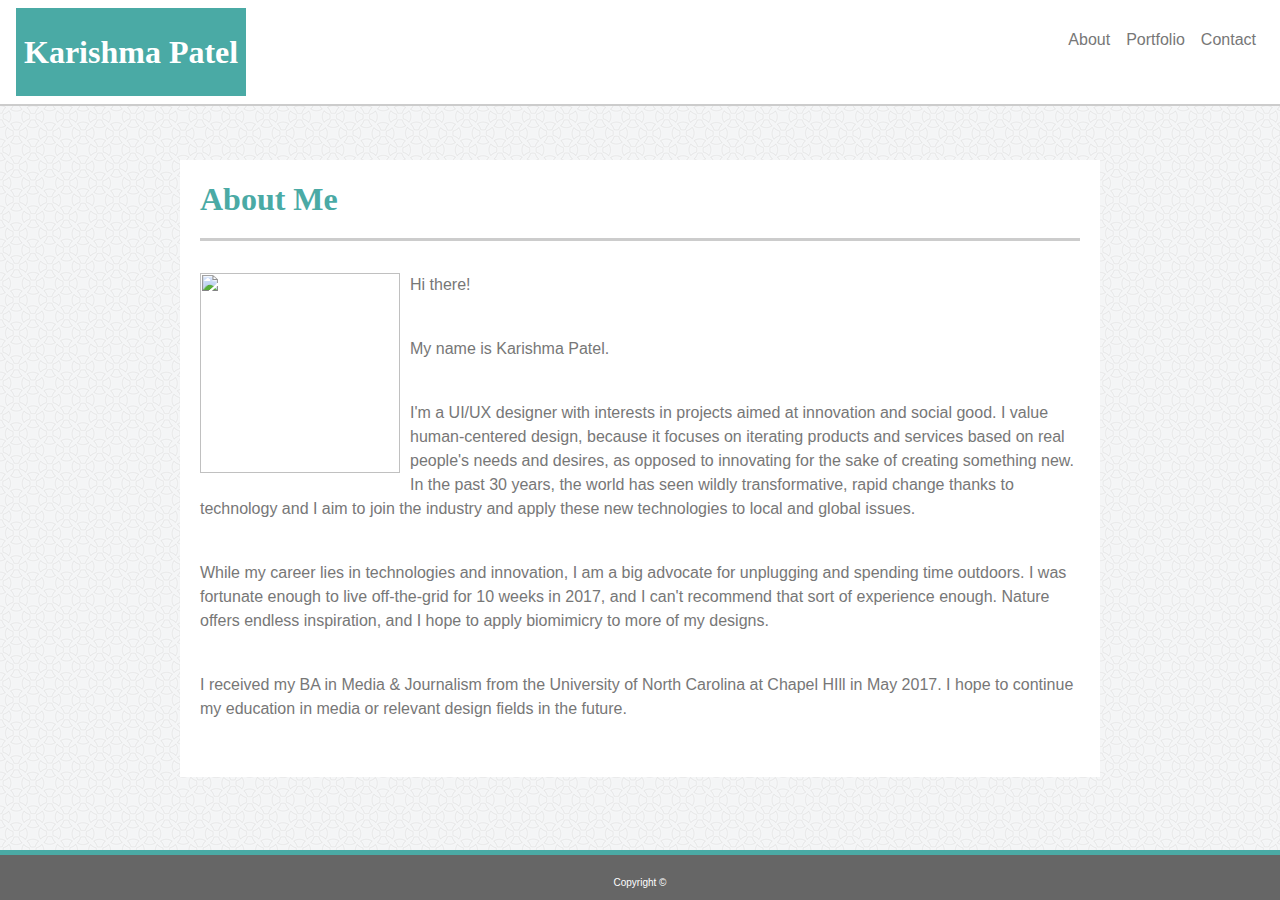
==== index.html @ c1014784 "initial commit" ====
<! DOCTYPE html>
<html lang="en-us">
<head>
    <title>About Me- Portfolio</title>
    <link rel="stylesheet" href="assets/css/reset.css">

    <link rel="stylesheet" href="https://maxcdn.bootstrapcdn.com/bootstrap/4.0.0/css/bootstrap.min.css" integrity="sha384-Gn5384xqQ1aoWXA+058RXPxPg6fy4IWvTNh0E263XmFcJlSAwiGgFAW/dAiS6JXm" crossorigin="anonymous">

    <link rel="stylesheet" type="text/css" href="assets/css/style.css" >
</head>

<!--Site body content here here here here -->

<body>   
<!--Navigation bar here here here-->
  <div class="navbar clearfix">
        <ul>
          <li style="float:left"><a id="name">Karishma Patel</a></li>
          <li><a href="contact.html">Contact</a></li>
          <li><a href="portfolio.html">Portfolio</a></li>
          <li><a href="index.html">About</a></li>
        </ul>
     </div>
    
     <br>
     <br>
     <br>
     <br>
     <br>

<!--Main body content here here -->
    <div class="main">
        <h1>About Me</h1>
        <br>
            <img style="float: left;
            height: 200px;
            width: 200px;
            margin: 0 10 10 0px;
            overflow: hidden;" src="https://c1.staticflickr.com/6/5247/5309321856_74797ed950_b.jpg" name="profile">
            <p>
            Hi there! 
            </p>
            <br>
            <p>
            My name is Karishma Patel.
            </p>
            <br>
            <p>
            I'm a UI/UX designer with interests in projects aimed at innovation and social good. I value human-centered design, because it focuses on iterating products and services based on real people's needs and desires, as opposed to innovating for the sake of creating something new. In the past 30 years, the world has seen wildly transformative, rapid change thanks to technology and I aim to join the industry and apply these new technologies to local and global issues. 
            </p>
            <br>
            <p>
            While my career lies in technologies and innovation, I am a big advocate for unplugging and spending time outdoors. I was fortunate enough to live off-the-grid for 10 weeks in 2017, and I can't recommend that sort of experience enough. Nature offers endless inspiration, and I hope to apply biomimicry to more of my designs.
            </p>
            <br>
            <p>
            I received my BA in Media & Journalism from the University of North Carolina at Chapel HIll in May 2017. I hope to continue my education in media or relevant design fields in the future.
            </p>
    </div>

<!--footer here here here -->
    <div class="footer">
    Copyright ©
    </div>

</body>

</html>
---- assets/css/style.css ----
/* Nav Bar */

ul {
    list-style-type: none;
    margin: 0px;
    padding: 0px;
}

#name {
    font-family: Georgia, 'Times New Roman', Times, serif;
    font-size: 32px;
    font-weight: bold;
    background-color: #4aaaa5;
    color: #fff;
}

li {
    display: inline;
    float: right;
}

a {
    display: block;
    padding: 20 8px;
    background-color: #fff;
    color: #777;
    text-decoration: none;
}

.clearfix {
    overflow: auto;
}

.navbar {
    position: absolute;
    top: 0;
    right: 0;
    left: 0;
    margin: 0 auto;
    background-color: #fff;
    width: 100%;
    border-bottom: 2px solid #ccc;
    display: block;
}


/* Body CSS */

h1 {
    font-family: Georgia, 'Times New Roman', Times, serif;
    font-size: 32px;
    font-weight: bold;
    color:#4aaaa5;
    border-bottom: 3px solid #ccc;
    padding-bottom: 20px;
}

body {
    font-family: Arial, Helvetica, sans-serif;
    background: url(../images/circles-light/circles-light.png);
    padding: 40px;
    color: #777;
    overflow-y: auto;
    margin-bottom: 60px;
}

p{
    line-height: 1.5;
}

.main {
    font-family: Arial, Helvetica, sans-serif;
    background-color: #fff;
    height: auto;
    width: 920px;
    padding: 20 20 40 20px;
    margin: auto;
}

section{
    width:200px;
    height:200px;
    display: inline;
}

img {
    height: 200px;
    width: 200px;
    margin: 5 5 5 0px;
}

input {
    margin: 5 5 5 0px;
    width: 870px;
}
textarea{
    resize: vertical;
    text-rendering: auto;
    font: 400 13.3333px Arial;
    text-align: start;
    text-transform: none;
    word-spacing: normal;
    letter-spacing: normal;
    text-indent: 0px;
    display: inline-block;
}
.button{
    color: #fff;
    background-color: #4aaaa5;
    padding: 10px;
    width: 50px;
}

/* Footer CSS */
.footer {
    position: fixed;
    left: 0;
    bottom: 0;
    width: 100%;
    border-top: 5px solid #4aaaa5;;
    background-color: #666;
    color: #fff;
    text-align: center;
    padding: 20 20 10 20px;
    font-size: 10px;
}
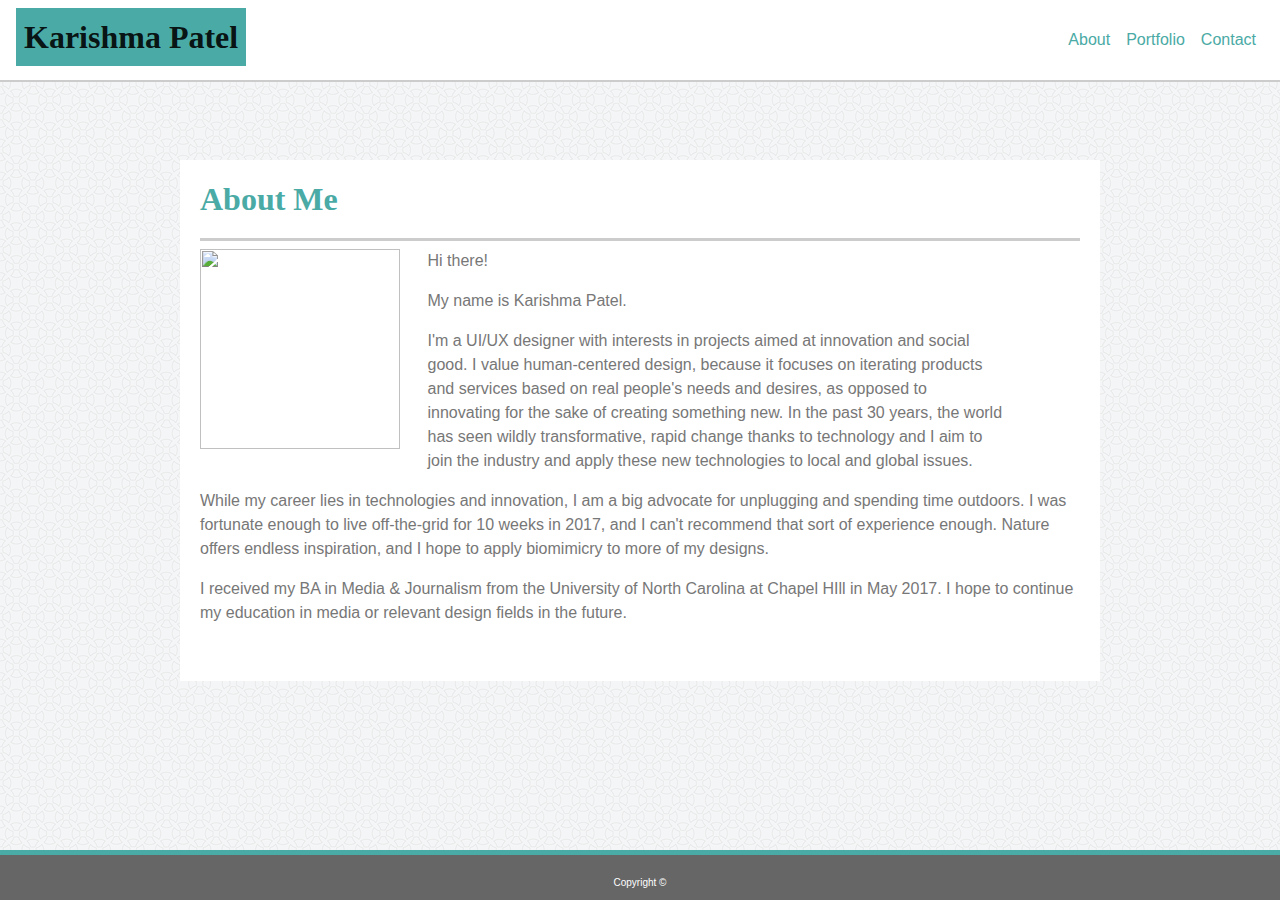
==== commit fc7e7547: "responsive nav bar" ====
--- a/index.html
+++ b/index.html
@@ -13,14 +13,21 @@
 
 <body>   
 <!--Navigation bar here here here-->
-  <div class="navbar clearfix">
-        <ul>
-          <li style="float:left"><a id="name">Karishma Patel</a></li>
-          <li><a href="contact.html">Contact</a></li>
-          <li><a href="portfolio.html">Portfolio</a></li>
-          <li><a href="index.html">About</a></li>
-        </ul>
-     </div>
+    <nav class="navbar navbar-expand-lg navbar-light">
+        <a class="navbar-brand" href="#">Karishma Patel</a>
+        <button class="navbar-toggler" type="button" data-toggle="collapse" data-target="#navbarNavDropdown" aria-controls="navbarNavDropdown" aria-expanded="false" aria-label="Toggle navigation">
+        <span class="navbar-toggler-icon"></span>
+        </button>
+
+        <!-- Collect the nav links, forms, and other content for toggling -->
+        <div class="collapse navbar-collapse" id="navbar-nav">
+                <ul class="nav navbar-nav">
+                    <li><a href="index.html">About</a></li>
+                    <li><a href="portfolio.html">Portfolio</a></li>
+                    <li><a href="contact.html">Contact</a></li>
+                </ul>
+            </div>
+    </nav>
     
      <br>
      <br>
@@ -29,34 +36,53 @@
      <br>
 
 <!--Main body content here here -->
-    <div class="main">
-        <h1>About Me</h1>
-        <br>
-            <img style="float: left;
-            height: 200px;
-            width: 200px;
-            margin: 0 10 10 0px;
-            overflow: hidden;" src="https://c1.staticflickr.com/6/5247/5309321856_74797ed950_b.jpg" name="profile">
-            <p>
-            Hi there! 
-            </p>
-            <br>
-            <p>
-            My name is Karishma Patel.
-            </p>
-            <br>
-            <p>
-            I'm a UI/UX designer with interests in projects aimed at innovation and social good. I value human-centered design, because it focuses on iterating products and services based on real people's needs and desires, as opposed to innovating for the sake of creating something new. In the past 30 years, the world has seen wildly transformative, rapid change thanks to technology and I aim to join the industry and apply these new technologies to local and global issues. 
-            </p>
-            <br>
-            <p>
-            While my career lies in technologies and innovation, I am a big advocate for unplugging and spending time outdoors. I was fortunate enough to live off-the-grid for 10 weeks in 2017, and I can't recommend that sort of experience enough. Nature offers endless inspiration, and I hope to apply biomimicry to more of my designs.
-            </p>
-            <br>
-            <p>
-            I received my BA in Media & Journalism from the University of North Carolina at Chapel HIll in May 2017. I hope to continue my education in media or relevant design fields in the future.
-            </p>
-    </div>
+    <div class="container main">
+        <div class="row">
+            <div class="col-md-12 col-sm-12">
+                <h1>About Me</h1>
+            </div>
+        </div>
+
+        <div class="row">
+            <div class="col-md-3 col-sm-12">
+                <img style="float: left;
+                height: 200px;
+                width: 200px;
+                margin: 0 10 10 0px;
+                overflow: hidden;" src="https://c1.staticflickr.com/6/5247/5309321856_74797ed950_b.jpg" name="profile">
+            </div>
+
+            
+
+            <div class="col-md-8 col-sm-12">
+                <p>
+                Hi there! 
+                </p>
+                
+                <p>
+                My name is Karishma Patel.
+                </p>
+                
+                <p>
+                I'm a UI/UX designer with interests in projects aimed at innovation and social good. I value human-centered design, because it focuses on iterating products and services based on real people's needs and desires, as opposed to innovating for the sake of creating something new. In the past 30 years, the world has seen wildly transformative, rapid change thanks to technology and I aim to join the industry and apply these new technologies to local and global issues. 
+                </p>
+            </div>
+        </div>
+
+        <div class="row">
+            <div class="col-md-12">
+                <p>
+                While my career lies in technologies and innovation, I am a big advocate for unplugging and spending time outdoors. I was fortunate enough to live off-the-grid for 10 weeks in 2017, and I can't recommend that sort of experience enough. Nature offers endless inspiration, and I hope to apply biomimicry to more of my designs.
+                </p>
+                
+                <p>
+                I received my BA in Media & Journalism from the University of North Carolina at Chapel HIll in May 2017. I hope to continue my education in media or relevant design fields in the future.
+                </p>
+            </div>
+        </div>
+    </div> <!--Ending container div-->
+        
+    <br>
 
 <!--footer here here here -->
     <div class="footer">
--- a/assets/css/style.css
+++ b/assets/css/style.css
@@ -6,7 +6,7 @@
     padding: 0px;
 }
 
-#name {
+.navbar-brand {
     font-family: Georgia, 'Times New Roman', Times, serif;
     font-size: 32px;
     font-weight: bold;
@@ -14,23 +14,20 @@
     color: #fff;
 }
 
-li {
-    display: inline;
-    float: right;
-}
-
 a {
     display: block;
     padding: 20 8px;
     background-color: #fff;
-    color: #777;
+    color: #4aaaa5;
     text-decoration: none;
 }
 
 .clearfix {
     overflow: auto;
 }
-
+#navbar-nav {
+    float: right;
+}
 .navbar {
     position: absolute;
     top: 0;
@@ -43,6 +40,9 @@
     display: block;
 }
 
+.navbar-light .navbar-toggler-icon {
+    background-image: url('https://mdbootstrap.com/img/svg/hamburger6.svg?color=000');
+}
 
 /* Body CSS */
 
@@ -114,8 +114,8 @@
 /* Footer CSS */
 .footer {
     position: fixed;
+    bottom: 0;
     left: 0;
-    bottom: 0;
     width: 100%;
     border-top: 5px solid #4aaaa5;;
     background-color: #666;
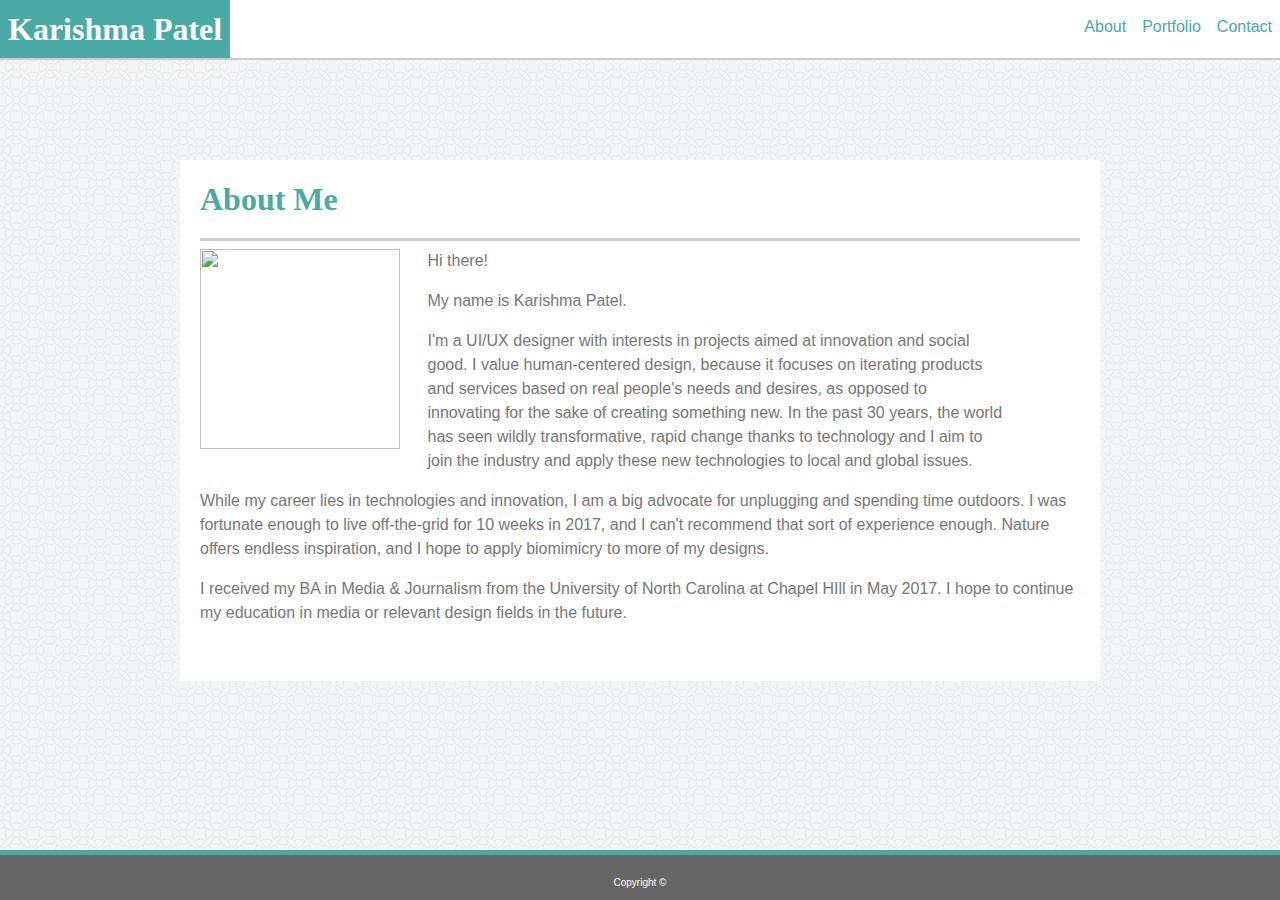
==== commit 3790b8f8: "navbar adjustments1" ====
--- a/index.html
+++ b/index.html
@@ -16,7 +16,7 @@
     <nav class="navbar navbar-expand-lg navbar-light">
         <a class="navbar-brand" href="#">Karishma Patel</a>
         <button class="navbar-toggler" type="button" data-toggle="collapse" data-target="#navbarNavDropdown" aria-controls="navbarNavDropdown" aria-expanded="false" aria-label="Toggle navigation">
-        <span class="navbar-toggler-icon"></span>
+        <span class="navbar-toggler-icon custom-toggler"></span>
         </button>
 
         <!-- Collect the nav links, forms, and other content for toggling -->
--- a/assets/css/style.css
+++ b/assets/css/style.css
@@ -6,7 +6,7 @@
     padding: 0px;
 }
 
-.navbar-brand {
+.navbar-light .navbar-brand {
     font-family: Georgia, 'Times New Roman', Times, serif;
     font-size: 32px;
     font-weight: bold;
@@ -15,11 +15,22 @@
 }
 
 a {
-    display: block;
     padding: 20 8px;
     background-color: #fff;
     color: #4aaaa5;
     text-decoration: none;
+}
+
+href, a:hover, a:visited, a:active, a:focus{
+    padding:none;
+    text-decoration: none;
+    color:#4aaaa5;
+    background-color:#fff;
+}
+
+.navbar-light .navbar-brand:focus, .navbar-light .navbar-brand:hover {
+    text-decoration: none;
+    color:#fff;
 }
 
 .clearfix {
@@ -27,6 +38,7 @@
 }
 #navbar-nav {
     float: right;
+    margin-top: 15px;
 }
 .navbar {
     position: absolute;
@@ -38,10 +50,19 @@
     width: 100%;
     border-bottom: 2px solid #ccc;
     display: block;
+    padding: 0px;
 }
 
-.navbar-light .navbar-toggler-icon {
-    background-image: url('https://mdbootstrap.com/img/svg/hamburger6.svg?color=000');
+.custom-toggler .navbar-toggler-icon {
+  background-image: url("data:image/svg+xml;charset=utf8,%3Csvg viewBox='74 170 165 1' xmlns='http://www.w3.org/2000/svg'%3E%3Cpath stroke='rgba(74, 170, 165, 1)' stroke-width='2' stroke-linecap='round' stroke-miterlimit='10' d='M4 8h24M4 16h24M4 24h24'/%3E%3C/svg%3E");
+}
+
+.navbar-light .navbar-toggler{
+    border-color: #4aaaa5;
+    background-color:#fff;
+}
+.navbar-toggler-icon{
+    width:1.2em;
 }
 
 /* Body CSS */
@@ -104,7 +125,7 @@
     text-indent: 0px;
     display: inline-block;
 }
-.button{
+button{
     color: #fff;
     background-color: #4aaaa5;
     padding: 10px;
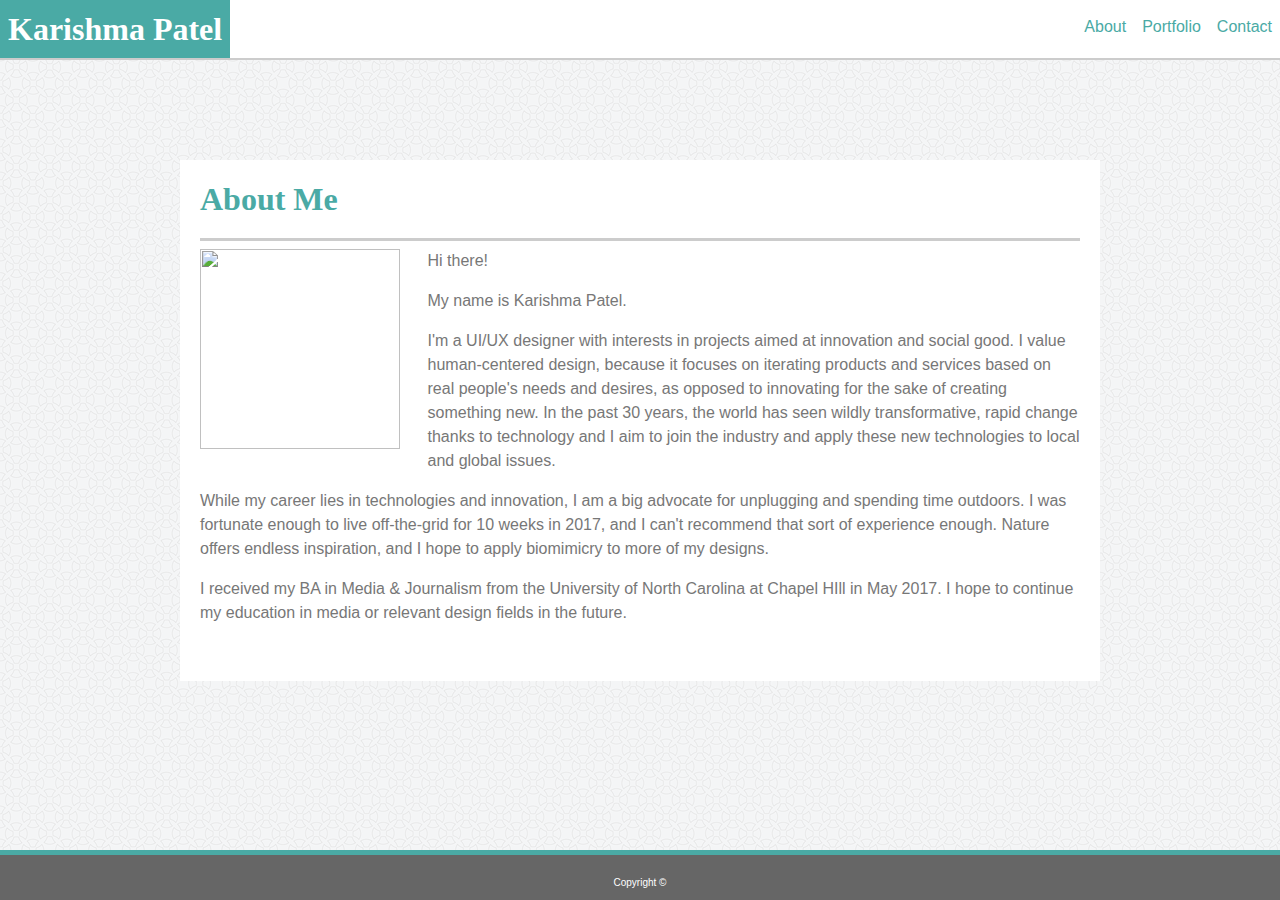
==== commit 0c4d3a21: "contact responsive" ====
--- a/index.html
+++ b/index.html
@@ -21,12 +21,12 @@
 
         <!-- Collect the nav links, forms, and other content for toggling -->
         <div class="collapse navbar-collapse" id="navbar-nav">
-                <ul class="nav navbar-nav">
-                    <li><a href="index.html">About</a></li>
-                    <li><a href="portfolio.html">Portfolio</a></li>
-                    <li><a href="contact.html">Contact</a></li>
-                </ul>
-            </div>
+            <ul class="nav navbar-nav">
+                <li><a href="index.html">About</a></li>
+                <li><a href="portfolio.html">Portfolio</a></li>
+                <li><a href="contact.html">Contact</a></li>
+            </ul>
+        </div>
     </nav>
     
      <br>
@@ -36,7 +36,7 @@
      <br>
 
 <!--Main body content here here -->
-    <div class="container main">
+    <div class="container container-fluid main">
         <div class="row">
             <div class="col-md-12 col-sm-12">
                 <h1>About Me</h1>
@@ -45,7 +45,7 @@
 
         <div class="row">
             <div class="col-md-3 col-sm-12">
-                <img style="float: left;
+                <img class="img-responsive" style="float: left;
                 height: 200px;
                 width: 200px;
                 margin: 0 10 10 0px;
@@ -54,7 +54,7 @@
 
             
 
-            <div class="col-md-8 col-sm-12">
+            <div class="col-md-9 col-sm-12">
                 <p>
                 Hi there! 
                 </p>
--- a/assets/css/style.css
+++ b/assets/css/style.css
@@ -36,6 +36,7 @@
 .clearfix {
     overflow: auto;
 }
+
 #navbar-nav {
     float: right;
     margin-top: 15px;
@@ -105,8 +106,8 @@
 }
 
 img {
-    height: 200px;
-    width: 200px;
+    height: 25%;
+    width: 25%;
     margin: 5 5 5 0px;
 }
 
@@ -125,11 +126,11 @@
     text-indent: 0px;
     display: inline-block;
 }
-button{
+.button-mine{
     color: #fff;
     background-color: #4aaaa5;
     padding: 10px;
-    width: 50px;
+    width: 8%;
 }
 
 /* Footer CSS */
